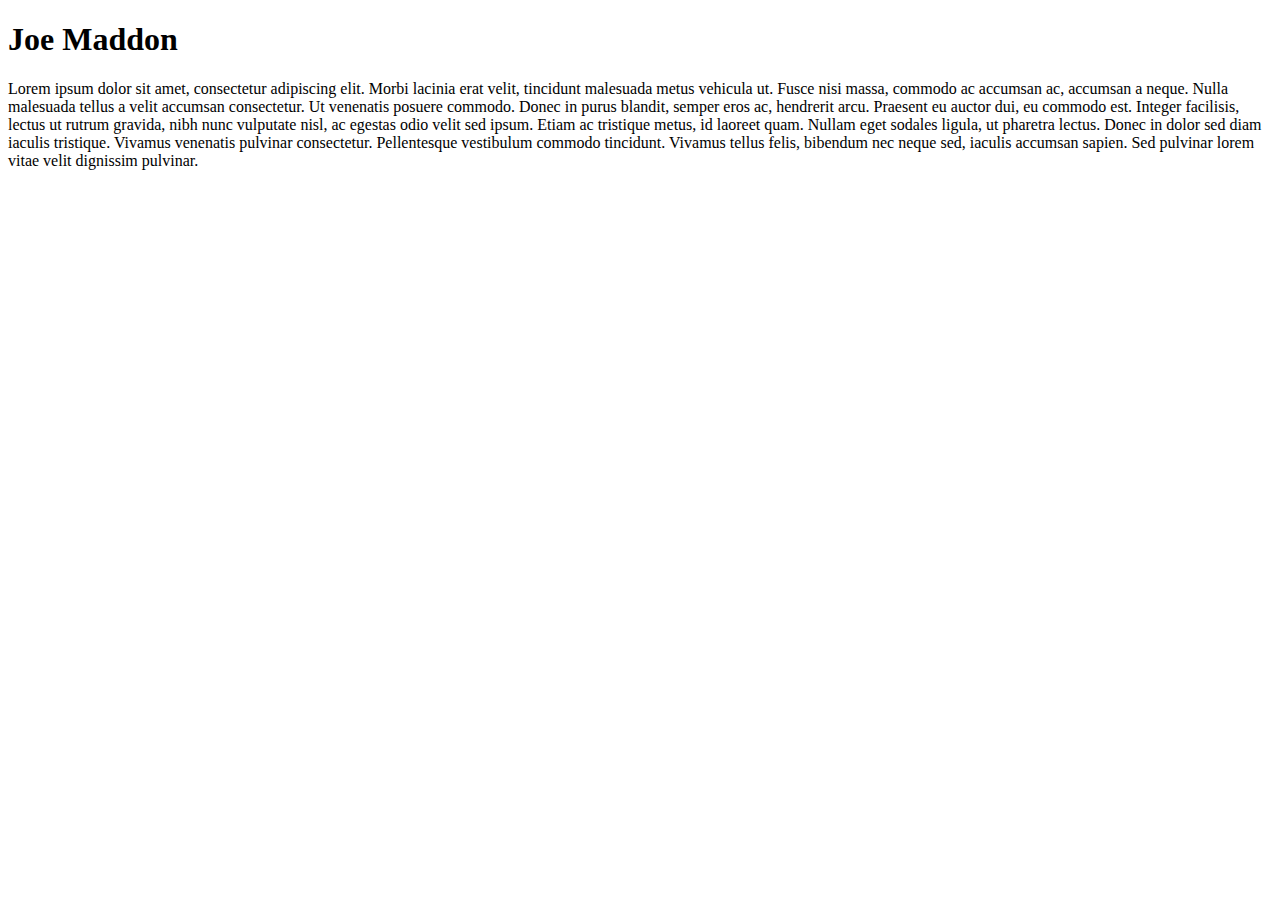
==== Joe Maddon/index.html @ 4733f267 "Changed files to website" ====
<!DOCTYPE html>
<html lang="en">
<head>
<meta charset="UTF-8" />
<title>Chicago Cubs Manager</title>
</head>

<body>
    
    <h1>Joe Maddon</h1>
    <p>Lorem ipsum dolor sit amet, consectetur adipiscing elit. Morbi lacinia erat velit, tincidunt malesuada metus vehicula ut. Fusce nisi massa, commodo ac accumsan ac, accumsan a neque. Nulla malesuada tellus a velit accumsan consectetur. Ut venenatis posuere commodo. Donec in purus blandit, semper eros ac, hendrerit arcu. Praesent eu auctor dui, eu commodo est. Integer facilisis, lectus ut rutrum gravida, nibh nunc vulputate nisl, ac egestas odio velit sed ipsum. Etiam ac tristique metus, id laoreet quam. Nullam eget sodales ligula, ut pharetra lectus. Donec in dolor sed diam iaculis tristique. Vivamus venenatis pulvinar consectetur. Pellentesque vestibulum commodo tincidunt. Vivamus tellus felis, bibendum nec neque sed, iaculis accumsan sapien. Sed pulvinar lorem vitae velit dignissim pulvinar.

</p>
    
</body>
</html>
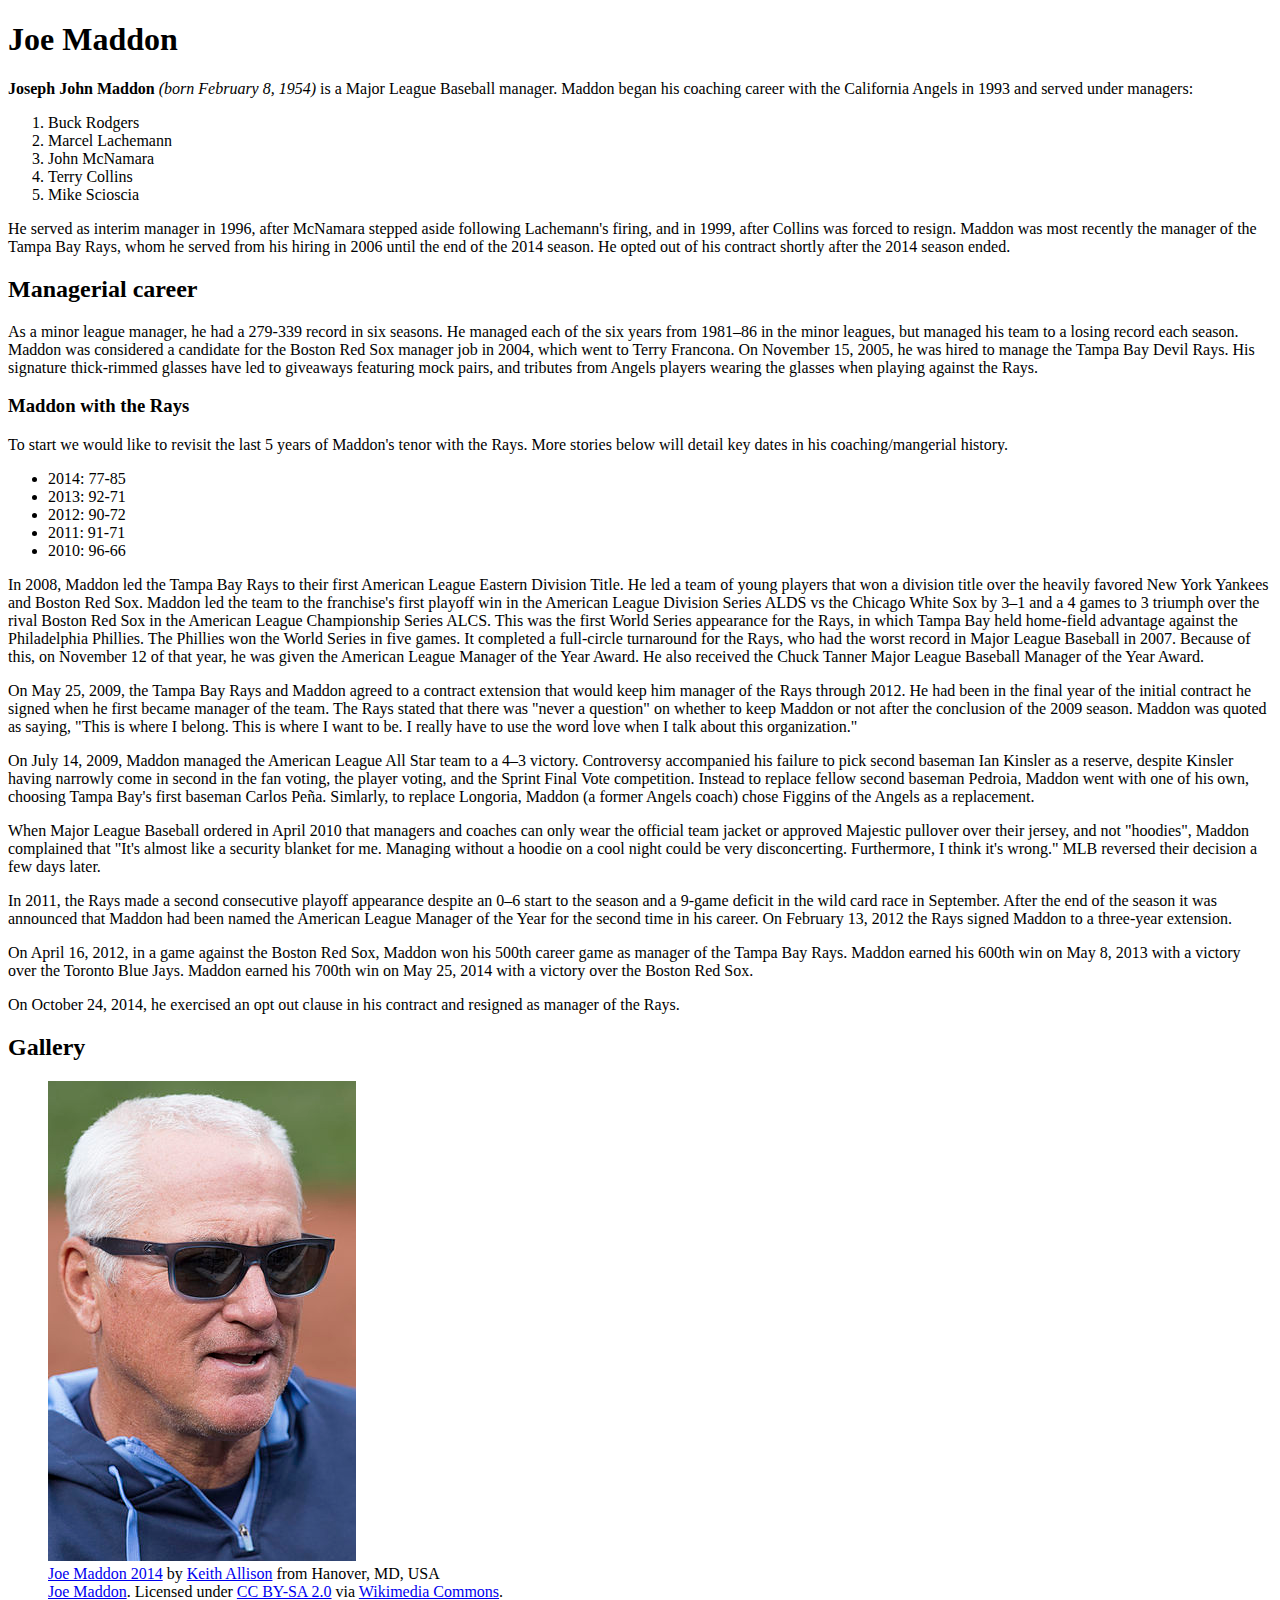
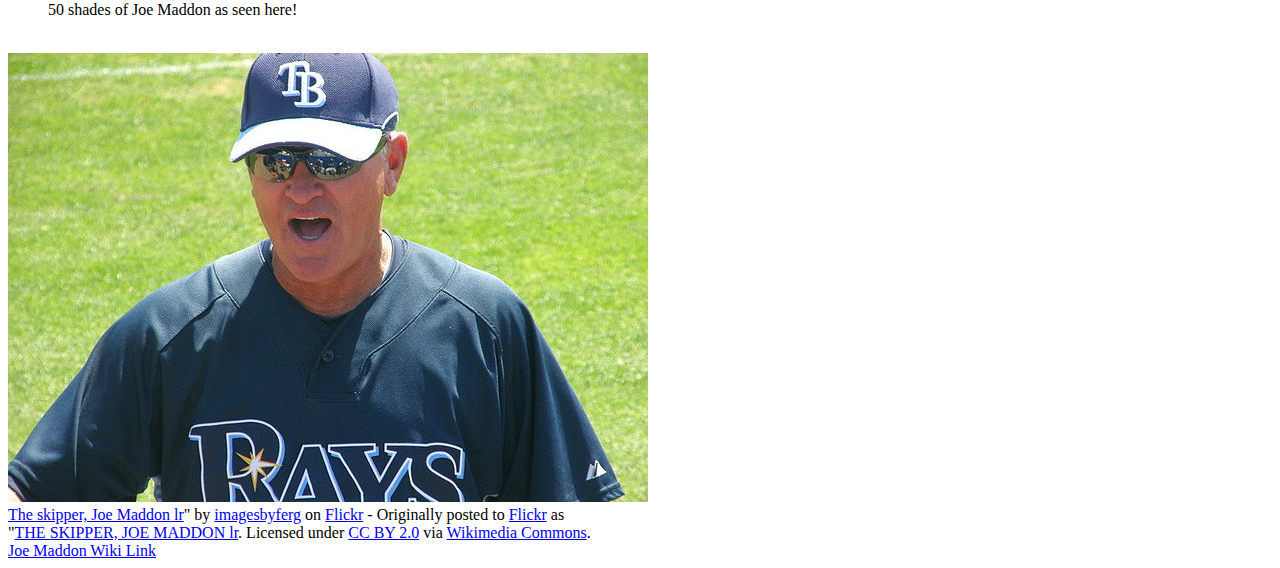
==== commit fad32e27: "Images" ====
--- a/Joe Maddon/index.html
+++ b/Joe Maddon/index.html
@@ -3,14 +3,76 @@
 <head>
 <meta charset="UTF-8" />
 <title>Chicago Cubs Manager</title>
+<link href="../css/styles.css" type="text/css"
+		rel="stylesheet" />
 </head>
 
 <body>
     
     <h1>Joe Maddon</h1>
-    <p>Lorem ipsum dolor sit amet, consectetur adipiscing elit. Morbi lacinia erat velit, tincidunt malesuada metus vehicula ut. Fusce nisi massa, commodo ac accumsan ac, accumsan a neque. Nulla malesuada tellus a velit accumsan consectetur. Ut venenatis posuere commodo. Donec in purus blandit, semper eros ac, hendrerit arcu. Praesent eu auctor dui, eu commodo est. Integer facilisis, lectus ut rutrum gravida, nibh nunc vulputate nisl, ac egestas odio velit sed ipsum. Etiam ac tristique metus, id laoreet quam. Nullam eget sodales ligula, ut pharetra lectus. Donec in dolor sed diam iaculis tristique. Vivamus venenatis pulvinar consectetur. Pellentesque vestibulum commodo tincidunt. Vivamus tellus felis, bibendum nec neque sed, iaculis accumsan sapien. Sed pulvinar lorem vitae velit dignissim pulvinar.
+    <p><strong>Joseph John Maddon</strong> <em>(born February 8, 1954)</em> is a Major League Baseball manager.  Maddon began his coaching career with the California Angels in 1993 and served under managers:</p>
+<ol>
+<li>Buck Rodgers</li> 
+<li>Marcel Lachemann</li>
+<li>John McNamara</li> 
+<li>Terry Collins</li>
+<li> Mike Scioscia</li>
+</ol>
 
+ <p>He served as interim manager in 1996, after McNamara stepped aside following Lachemann's firing, and in 1999, after Collins was forced to resign. Maddon was most recently the manager of the Tampa Bay Rays, whom he served from his hiring in 2006 until the end of the 2014 season. He opted out of his contract shortly after the 2014 season ended.
 </p>
+
+
+<h2>Managerial career</h2>
+
+<p>As a minor league manager, he had a 279-339 record in six seasons.
+
+He managed each of the six years from 1981–86 in the minor leagues, but managed his team to a losing record each season.
+
+Maddon was considered a candidate for the Boston Red Sox manager job in 2004, which went to Terry Francona. On November 15, 2005, he was hired to manage the Tampa Bay Devil Rays. His signature thick-rimmed glasses have led to giveaways featuring mock pairs, and tributes from Angels players wearing the glasses when playing against the Rays.</p>
+
+
+<h3>Maddon with the Rays</h3>
+<p>To start we would like to revisit the last 5 years of Maddon's tenor with the Rays.  More stories below will detail key dates in his coaching/mangerial history.
+
+<ul>
+<li>2014: 77-85</li>
+<li>2013: 92-71</li>
+<li>2012: 90-72</li>
+<li>2011: 91-71</li>
+<li>2010: 96-66</li>
+</ul>
+
+
+<p>In 2008, Maddon led the Tampa Bay Rays to their first American League Eastern Division Title. He led a team of young players that won a division title over the heavily favored New York Yankees and Boston Red Sox. Maddon led the team to the franchise's first playoff win in the American League Division Series ALDS vs the Chicago White Sox by 3–1 and a 4 games to 3 triumph over the rival Boston Red Sox in the American League Championship Series ALCS. This was the first World Series appearance for the Rays, in which Tampa Bay held home-field advantage against the Philadelphia Phillies. The Phillies won the World Series in five games. It completed a full-circle turnaround for the Rays, who had the worst record in Major League Baseball in 2007. Because of this, on November 12 of that year, he was given the American League Manager of the Year Award. He also received the Chuck Tanner Major League Baseball Manager of the Year Award.</p>
+
+<p>On May 25, 2009, the Tampa Bay Rays and Maddon agreed to a contract extension that would keep him manager of the Rays through 2012. He had been in the final year of the initial contract he signed when he first became manager of the team. The Rays stated that there was "never a question" on whether to keep Maddon or not after the conclusion of the 2009 season. Maddon was quoted as saying, "This is where I belong. This is where I want to be. I really have to use the word love when I talk about this organization."</p>
+
+<p>On July 14, 2009, Maddon managed the American League All Star team to a 4–3 victory. Controversy accompanied his failure to pick second baseman Ian Kinsler as a reserve, despite Kinsler having narrowly come in second in the fan voting, the player voting, and the Sprint Final Vote competition. Instead to replace fellow second baseman Pedroia, Maddon went with one of his own, choosing Tampa Bay's first baseman Carlos Peña. Simlarly, to replace Longoria, Maddon (a former Angels coach) chose Figgins of the Angels as a replacement.</p>
+
+<p>When Major League Baseball ordered in April 2010 that managers and coaches can only wear the official team jacket or approved Majestic pullover over their jersey, and not "hoodies", Maddon complained that "It's almost like a security blanket for me. Managing without a hoodie on a cool night could be very disconcerting. Furthermore, I think it's wrong." MLB reversed their decision a few days later.</p>
+
+<p>In 2011, the Rays made a second consecutive playoff appearance despite an 0–6 start to the season and a 9-game deficit in the wild card race in September. After the end of the season it was announced that Maddon had been named the American League Manager of the Year for the second time in his career. On February 13, 2012 the Rays signed Maddon to a three-year extension.</p>
+
+<p>On April 16, 2012, in a game against the Boston Red Sox, Maddon won his 500th career game as manager of the Tampa Bay Rays. Maddon earned his 600th win on May 8, 2013 with a victory over the Toronto Blue Jays. Maddon earned his 700th win on May 25, 2014 with a victory over the Boston Red Sox.</p>
+
+<p>On October 24, 2014, he exercised an opt out clause in his contract and resigned as manager of the Rays.</p>
+
+
+<h2>Gallery</h2>
+
+<figure>
+<img src = "images/Joe.jpg" alt = "Joe Maddon 2014"><br />
+<a href="http://commons.wikimedia.org/wiki/File:Joe_Maddon_2014.jpg#mediaviewer/File:Joe_Maddon_2014.jpg">Joe Maddon 2014</a> by <a rel="nofollow" class="external text" href="https://www.flickr.com/people/27003603@N00">Keith Allison</a> from Hanover, MD, USA <br/> <a rel="nofollow" class="external text" href="https://www.flickr.com/photos/keithallison/13863174074/">Joe Maddon</a>. Licensed under <a href="http://creativecommons.org/licenses/by-sa/2.0" title="Creative Commons Attribution-Share Alike 2.0">CC BY-SA 2.0</a> via <a href="//commons.wikimedia.org/wiki/">Wikimedia Commons</a>. </a>
+<figcaption>50 shades of Joe Maddon as seen here!</figcaption>
+</figure><br />
+
+<img src = "images/Skipper.jpg" alt= "Skipper"><br/>
+<a href="http://commons.wikimedia.org/wiki/File:The_skipper,_Joe_Maddon_lr.jpg#mediaviewer/File:The_skipper,_Joe_Maddon_lr.jpg">The skipper, Joe Maddon lr</a>" by <a rel="nofollow" class="external text" href="http://www.flickr.com/people/imagesbyferg/">imagesbyferg</a> on <a rel="nofollow" class="external text" href="http://www.flickr.com/">Flickr</a> - Originally posted to <a rel="nofollow" class="external text" href="http://www.flickr.com/">Flickr</a> as <br />"<a rel="nofollow" class="external text" href="http://www.flickr.com/photos/imagesbyferg/2371942107/">THE SKIPPER, JOE MADDON lr</a>. Licensed under <a href="http://creativecommons.org/licenses/by/2.0" title="Creative Commons Attribution 2.0">CC BY 2.0</a> via <a href="//commons.wikimedia.org/wiki/">Wikimedia Commons</a>.
     
 </body>
+
+<footer>
+	<a href="http://en.wikipedia.org/wiki/Joe_Maddon">Joe Maddon Wiki Link</a>
+</footer>
 </html>
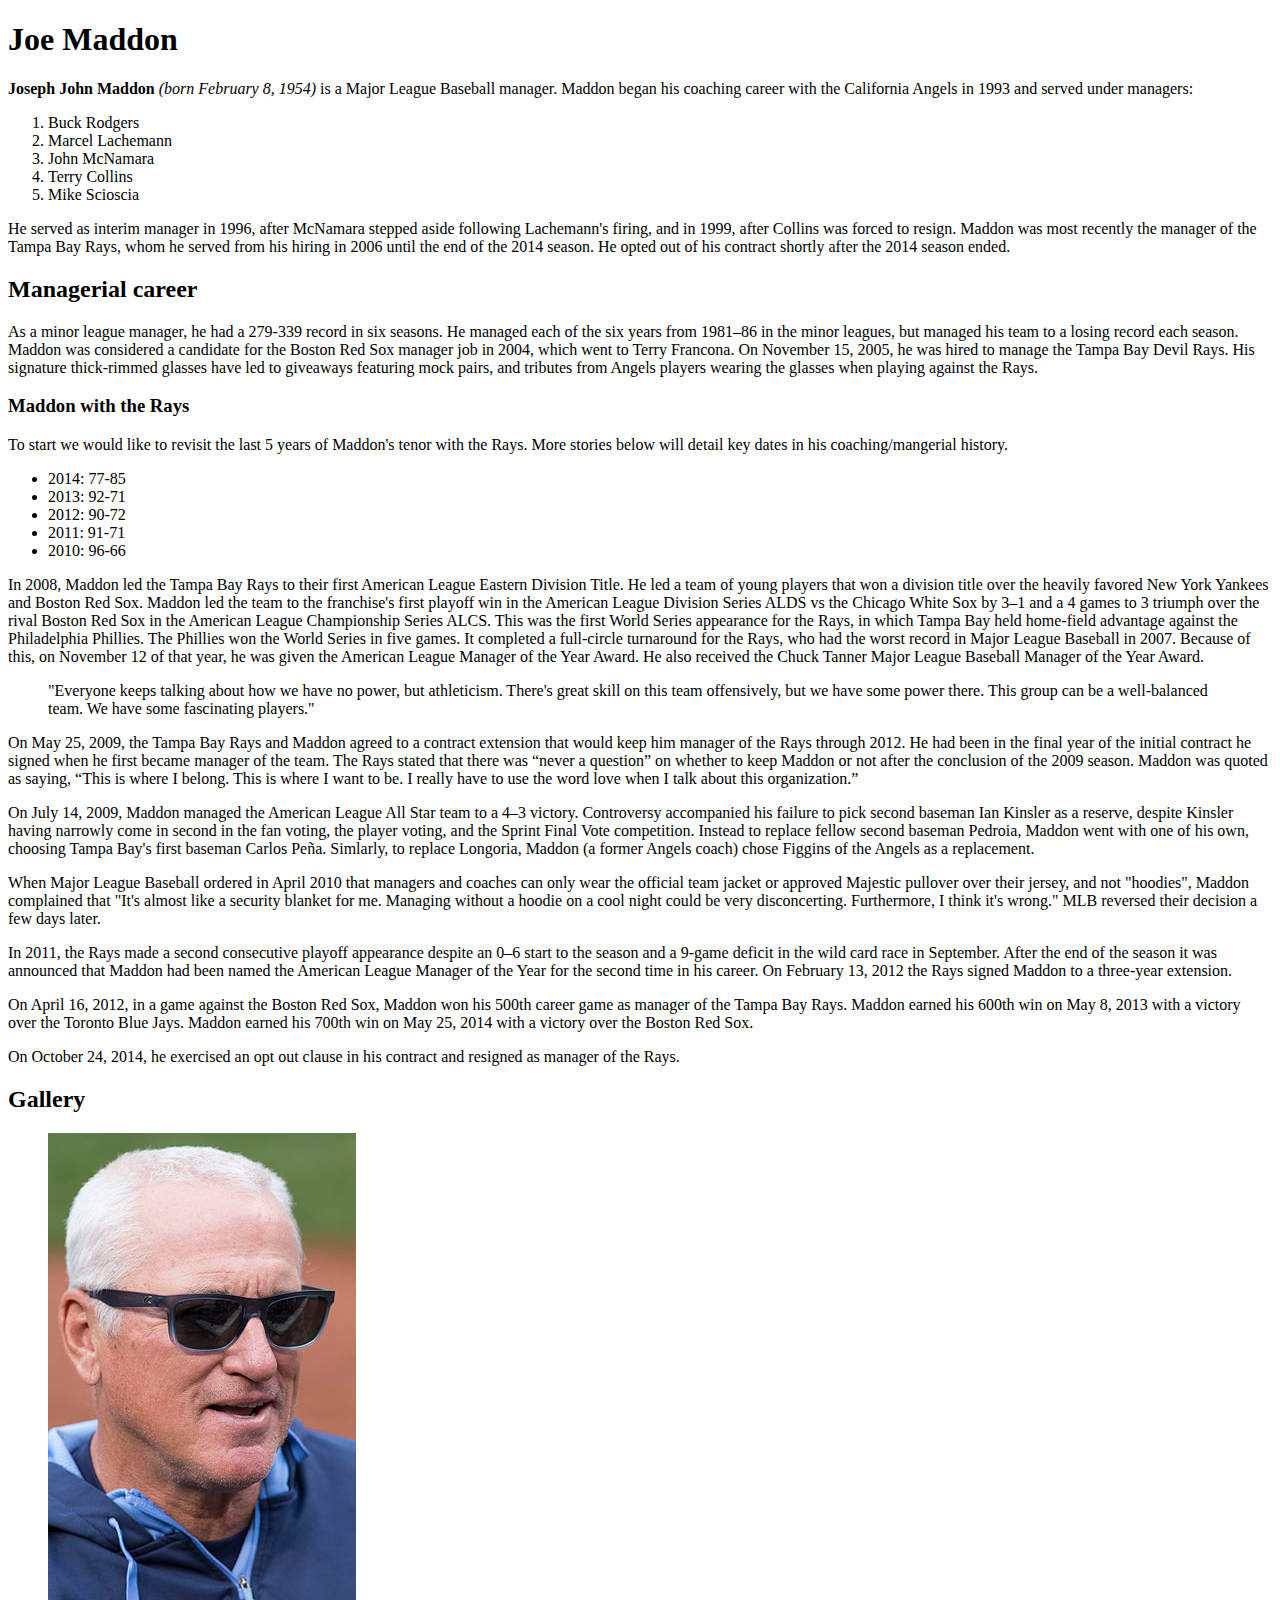
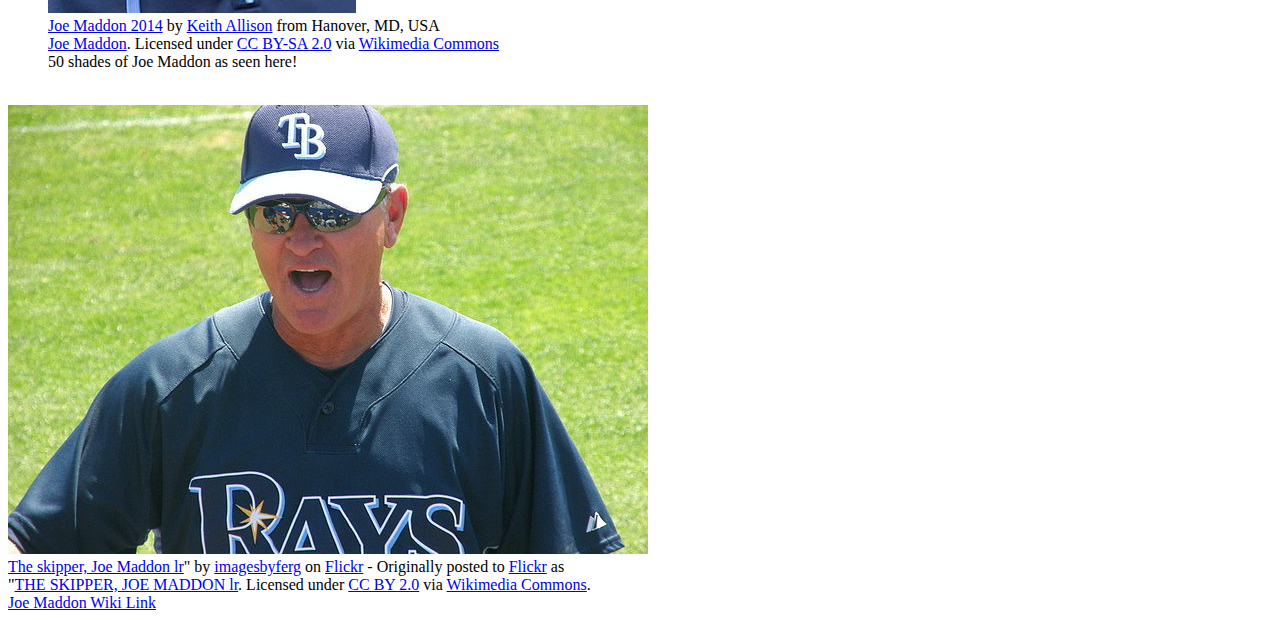
==== commit 0534a91f: "Validated Code" ====
--- a/Joe Maddon/index.html
+++ b/Joe Maddon/index.html
@@ -46,7 +46,9 @@
 
 <p>In 2008, Maddon led the Tampa Bay Rays to their first American League Eastern Division Title. He led a team of young players that won a division title over the heavily favored New York Yankees and Boston Red Sox. Maddon led the team to the franchise's first playoff win in the American League Division Series ALDS vs the Chicago White Sox by 3–1 and a 4 games to 3 triumph over the rival Boston Red Sox in the American League Championship Series ALCS. This was the first World Series appearance for the Rays, in which Tampa Bay held home-field advantage against the Philadelphia Phillies. The Phillies won the World Series in five games. It completed a full-circle turnaround for the Rays, who had the worst record in Major League Baseball in 2007. Because of this, on November 12 of that year, he was given the American League Manager of the Year Award. He also received the Chuck Tanner Major League Baseball Manager of the Year Award.</p>
 
-<p>On May 25, 2009, the Tampa Bay Rays and Maddon agreed to a contract extension that would keep him manager of the Rays through 2012. He had been in the final year of the initial contract he signed when he first became manager of the team. The Rays stated that there was "never a question" on whether to keep Maddon or not after the conclusion of the 2009 season. Maddon was quoted as saying, "This is where I belong. This is where I want to be. I really have to use the word love when I talk about this organization."</p>
+<blockquote>"Everyone keeps talking about how we have no power, but athleticism. There's great skill on this team offensively, but we have some power there. This group can be a well-balanced team. We have some fascinating players."</blockquote>
+
+<p>On May 25, 2009, the Tampa Bay Rays and Maddon agreed to a contract extension that would keep him manager of the Rays through 2012. He had been in the final year of the initial contract he signed when he first became manager of the team. The Rays stated that there was <q>never a question</q> on whether to keep Maddon or not after the conclusion of the 2009 season. Maddon was quoted as saying, <q>This is where I belong. This is where I want to be. I really have to use the word love when I talk about this organization.</q></p>
 
 <p>On July 14, 2009, Maddon managed the American League All Star team to a 4–3 victory. Controversy accompanied his failure to pick second baseman Ian Kinsler as a reserve, despite Kinsler having narrowly come in second in the fan voting, the player voting, and the Sprint Final Vote competition. Instead to replace fellow second baseman Pedroia, Maddon went with one of his own, choosing Tampa Bay's first baseman Carlos Peña. Simlarly, to replace Longoria, Maddon (a former Angels coach) chose Figgins of the Angels as a replacement.</p>
 
@@ -63,16 +65,16 @@
 
 <figure>
 <img src = "images/Joe.jpg" alt = "Joe Maddon 2014"><br />
-<a href="http://commons.wikimedia.org/wiki/File:Joe_Maddon_2014.jpg#mediaviewer/File:Joe_Maddon_2014.jpg">Joe Maddon 2014</a> by <a rel="nofollow" class="external text" href="https://www.flickr.com/people/27003603@N00">Keith Allison</a> from Hanover, MD, USA <br/> <a rel="nofollow" class="external text" href="https://www.flickr.com/photos/keithallison/13863174074/">Joe Maddon</a>. Licensed under <a href="http://creativecommons.org/licenses/by-sa/2.0" title="Creative Commons Attribution-Share Alike 2.0">CC BY-SA 2.0</a> via <a href="//commons.wikimedia.org/wiki/">Wikimedia Commons</a>. </a>
+<a href="http://commons.wikimedia.org/wiki/File:Joe_Maddon_2014.jpg#mediaviewer/File:Joe_Maddon_2014.jpg">Joe Maddon 2014</a> by <a rel="nofollow" class="external text" href="https://www.flickr.com/people/27003603@N00">Keith Allison</a> from Hanover, MD, USA <br/> <a rel="nofollow" class="external text" href="https://www.flickr.com/photos/keithallison/13863174074/">Joe Maddon</a>. Licensed under <a href="http://creativecommons.org/licenses/by-sa/2.0" title="Creative Commons Attribution-Share Alike 2.0">CC BY-SA 2.0</a> via <a href="//commons.wikimedia.org/wiki/">Wikimedia Commons</a>
 <figcaption>50 shades of Joe Maddon as seen here!</figcaption>
 </figure><br />
 
 <img src = "images/Skipper.jpg" alt= "Skipper"><br/>
 <a href="http://commons.wikimedia.org/wiki/File:The_skipper,_Joe_Maddon_lr.jpg#mediaviewer/File:The_skipper,_Joe_Maddon_lr.jpg">The skipper, Joe Maddon lr</a>" by <a rel="nofollow" class="external text" href="http://www.flickr.com/people/imagesbyferg/">imagesbyferg</a> on <a rel="nofollow" class="external text" href="http://www.flickr.com/">Flickr</a> - Originally posted to <a rel="nofollow" class="external text" href="http://www.flickr.com/">Flickr</a> as <br />"<a rel="nofollow" class="external text" href="http://www.flickr.com/photos/imagesbyferg/2371942107/">THE SKIPPER, JOE MADDON lr</a>. Licensed under <a href="http://creativecommons.org/licenses/by/2.0" title="Creative Commons Attribution 2.0">CC BY 2.0</a> via <a href="//commons.wikimedia.org/wiki/">Wikimedia Commons</a>.
-    
-</body>
 
 <footer>
 	<a href="http://en.wikipedia.org/wiki/Joe_Maddon">Joe Maddon Wiki Link</a>
 </footer>
+    
+</body>
 </html>
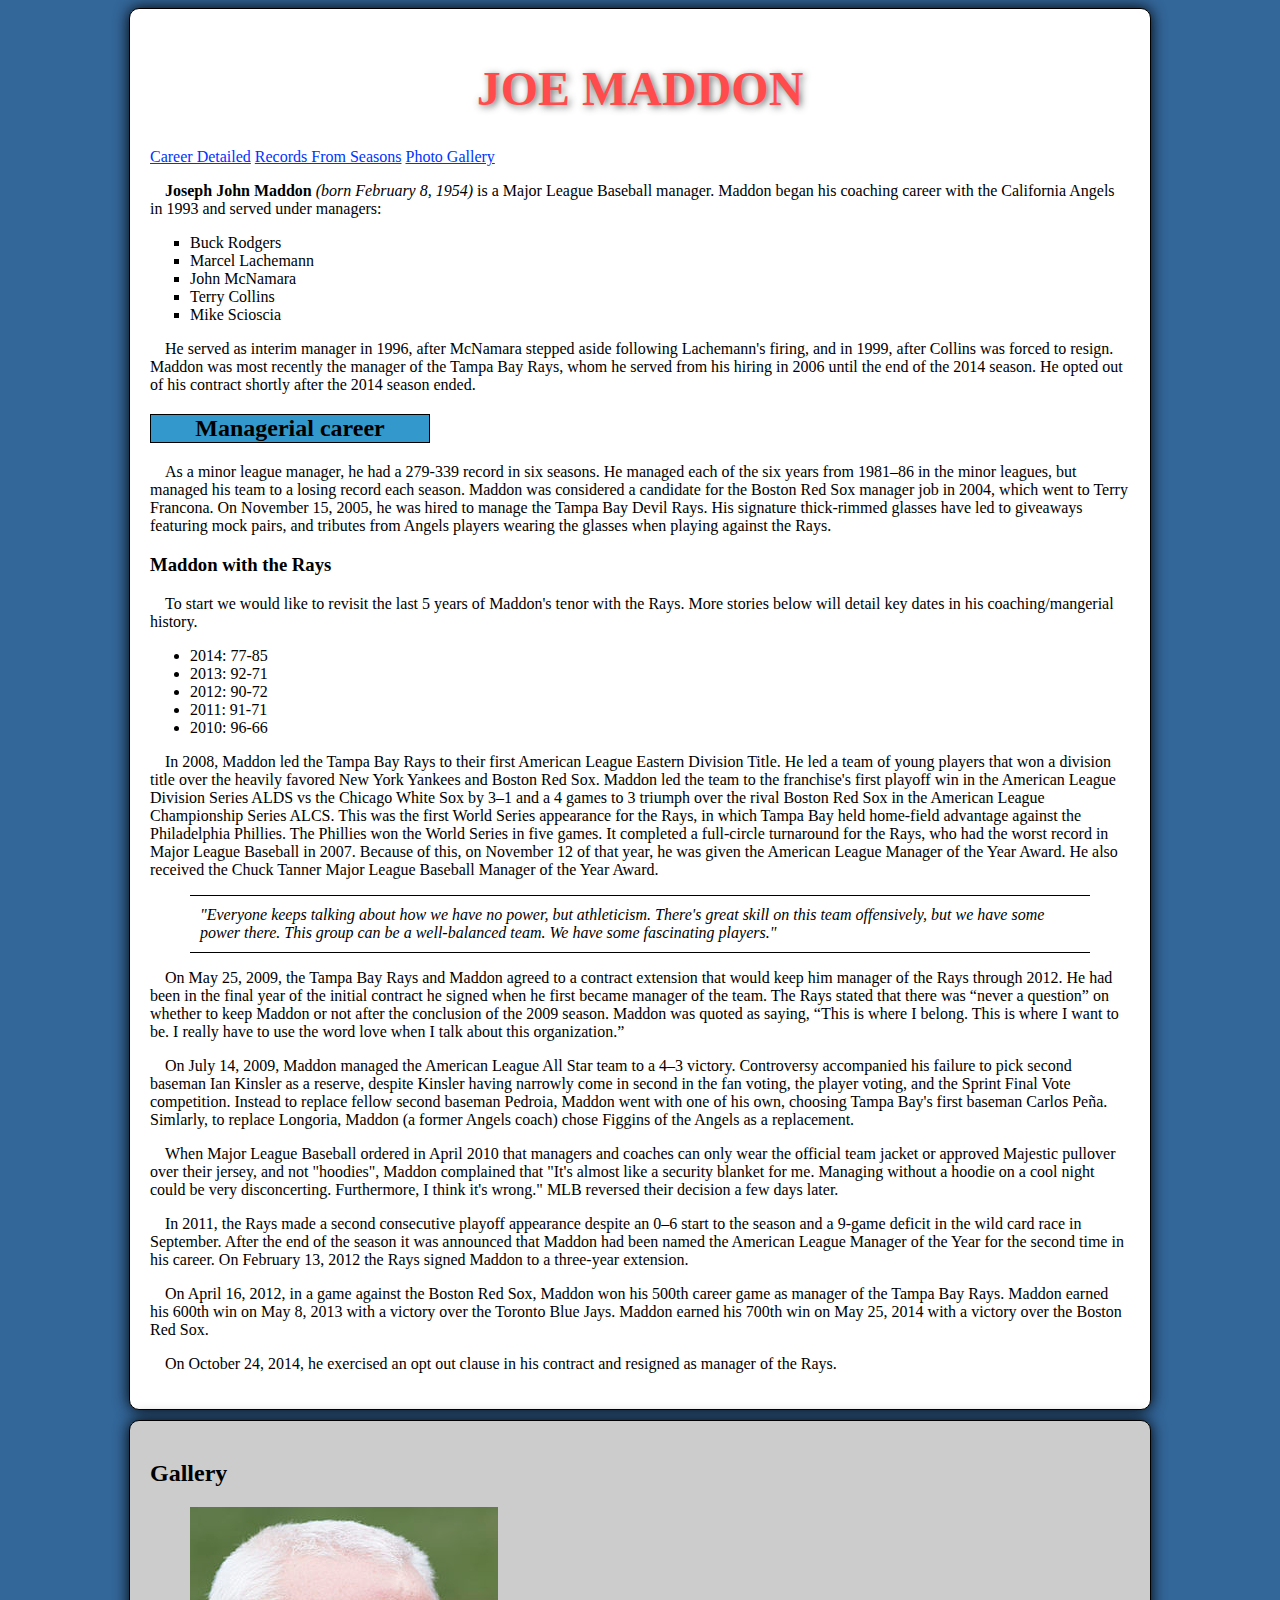
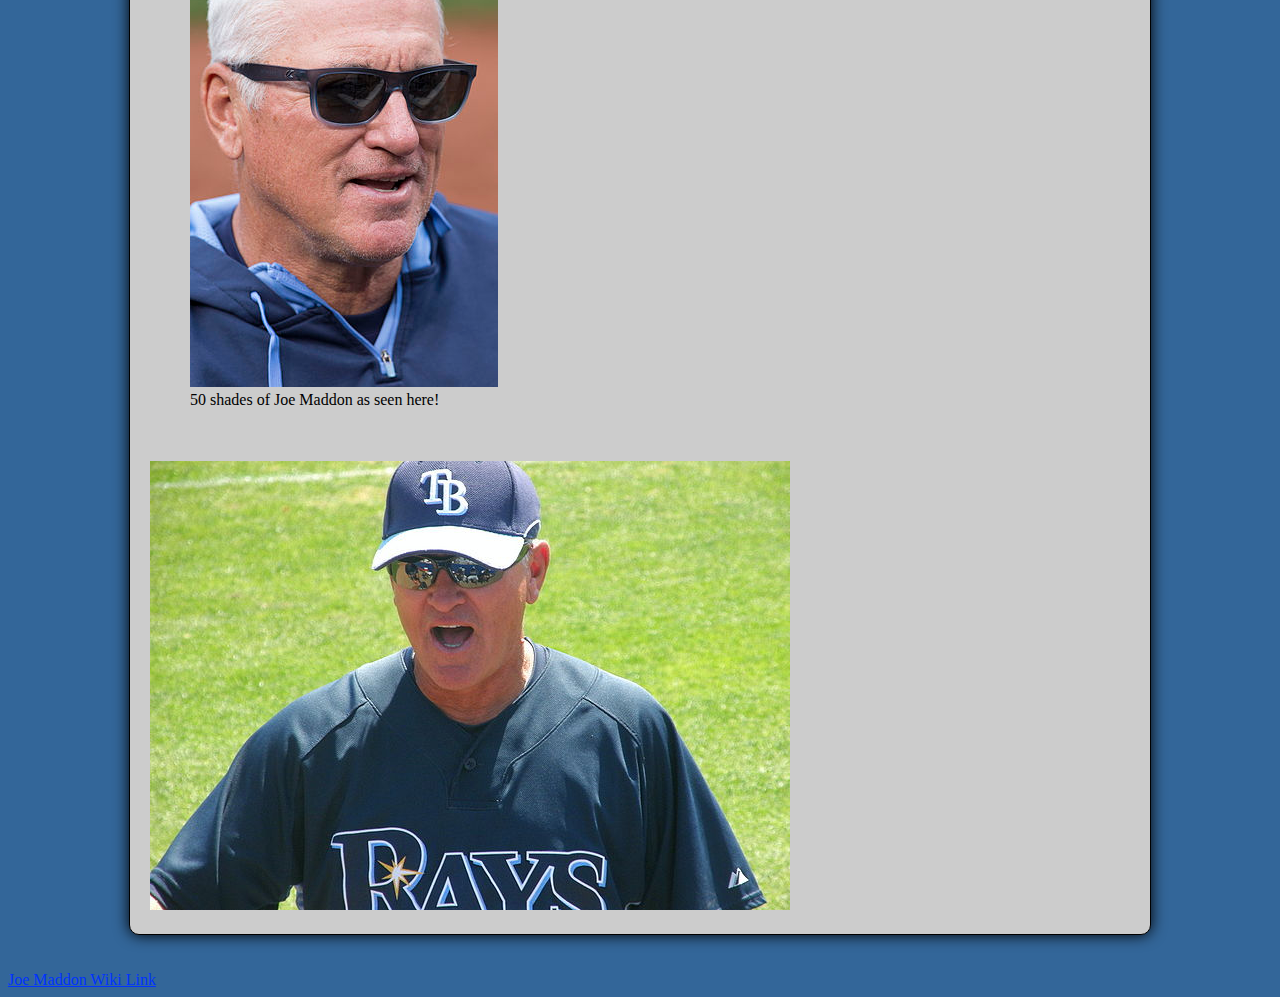
==== commit 00d3e777: "Added CSS to Document" ====
--- a/Joe Maddon/index.html
+++ b/Joe Maddon/index.html
@@ -3,27 +3,32 @@
 <head>
 <meta charset="UTF-8" />
 <title>Chicago Cubs Manager</title>
-<link href="../css/styles.css" type="text/css"
+<link href="css/styles.css" type="text/css"
 		rel="stylesheet" />
 </head>
 
 <body>
+    <div id="main">
+    <h1>Joe Maddon</h1>
     
-    <h1>Joe Maddon</h1>
+    <a id="detailed" href= "#career">Career Detailed</a>
+    <a id="seasons"href= "#record">Records From Seasons</a>
+    <a id="photos"href= "#gallery">Photo Gallery</a>
+    
     <p><strong>Joseph John Maddon</strong> <em>(born February 8, 1954)</em> is a Major League Baseball manager.  Maddon began his coaching career with the California Angels in 1993 and served under managers:</p>
 <ol>
-<li>Buck Rodgers</li> 
-<li>Marcel Lachemann</li>
-<li>John McNamara</li> 
-<li>Terry Collins</li>
-<li> Mike Scioscia</li>
+	<li>Buck Rodgers</li> 
+	<li>Marcel Lachemann</li>
+	<li>John McNamara</li> 
+	<li>Terry Collins</li>
+	<li> Mike Scioscia</li>
 </ol>
 
  <p>He served as interim manager in 1996, after McNamara stepped aside following Lachemann's firing, and in 1999, after Collins was forced to resign. Maddon was most recently the manager of the Tampa Bay Rays, whom he served from his hiring in 2006 until the end of the 2014 season. He opted out of his contract shortly after the 2014 season ended.
 </p>
 
 
-<h2>Managerial career</h2>
+<h2 id= "career">Managerial career</h2>
 
 <p>As a minor league manager, he had a 279-339 record in six seasons.
 
@@ -35,12 +40,12 @@
 <h3>Maddon with the Rays</h3>
 <p>To start we would like to revisit the last 5 years of Maddon's tenor with the Rays.  More stories below will detail key dates in his coaching/mangerial history.
 
-<ul>
-<li>2014: 77-85</li>
-<li>2013: 92-71</li>
-<li>2012: 90-72</li>
-<li>2011: 91-71</li>
-<li>2010: 96-66</li>
+<ul id="record">
+	<li>2014: 77-85</li>
+	<li>2013: 92-71</li>
+	<li>2012: 90-72</li>
+	<li>2011: 91-71</li>
+	<li>2010: 96-66</li>
 </ul>
 
 
@@ -60,17 +65,23 @@
 
 <p>On October 24, 2014, he exercised an opt out clause in his contract and resigned as manager of the Rays.</p>
 
-
-<h2>Gallery</h2>
+</div>
+<div id="pictures">
+<h2 id="gallery">Gallery</h2>
 
 <figure>
-<img src = "images/Joe.jpg" alt = "Joe Maddon 2014"><br />
-<a href="http://commons.wikimedia.org/wiki/File:Joe_Maddon_2014.jpg#mediaviewer/File:Joe_Maddon_2014.jpg">Joe Maddon 2014</a> by <a rel="nofollow" class="external text" href="https://www.flickr.com/people/27003603@N00">Keith Allison</a> from Hanover, MD, USA <br/> <a rel="nofollow" class="external text" href="https://www.flickr.com/photos/keithallison/13863174074/">Joe Maddon</a>. Licensed under <a href="http://creativecommons.org/licenses/by-sa/2.0" title="Creative Commons Attribution-Share Alike 2.0">CC BY-SA 2.0</a> via <a href="//commons.wikimedia.org/wiki/">Wikimedia Commons</a>
+
+<a href="images/Joe.jpg" target="_blank">
+<img src = "images/Joe.jpg"></a><br />
 <figcaption>50 shades of Joe Maddon as seen here!</figcaption>
 </figure><br />
 
-<img src = "images/Skipper.jpg" alt= "Skipper"><br/>
-<a href="http://commons.wikimedia.org/wiki/File:The_skipper,_Joe_Maddon_lr.jpg#mediaviewer/File:The_skipper,_Joe_Maddon_lr.jpg">The skipper, Joe Maddon lr</a>" by <a rel="nofollow" class="external text" href="http://www.flickr.com/people/imagesbyferg/">imagesbyferg</a> on <a rel="nofollow" class="external text" href="http://www.flickr.com/">Flickr</a> - Originally posted to <a rel="nofollow" class="external text" href="http://www.flickr.com/">Flickr</a> as <br />"<a rel="nofollow" class="external text" href="http://www.flickr.com/photos/imagesbyferg/2371942107/">THE SKIPPER, JOE MADDON lr</a>. Licensed under <a href="http://creativecommons.org/licenses/by/2.0" title="Creative Commons Attribution 2.0">CC BY 2.0</a> via <a href="//commons.wikimedia.org/wiki/">Wikimedia Commons</a>.
+<br/>
+<a href="images/Skipper.jpg" target="_blank">
+<img src = "images/Skipper.jpg" alt= "Skipper"></a>
+</div>
+<br />
+<br />
 
 <footer>
 	<a href="http://en.wikipedia.org/wiki/Joe_Maddon">Joe Maddon Wiki Link</a>
--- a/Joe Maddon/css/styles.css
+++ b/Joe Maddon/css/styles.css
@@ -0,0 +1,101 @@
+/* CSS Document */
+
+
+/*Style the structure of the landing page */
+
+body{
+ 	background-color: #369;
+ }
+
+/*wrapping my main content into a div style against the background color*/	
+
+#main{	
+	background-color:#FFF;
+	width: 980px;
+	margin-left: auto;
+	margin-right: auto;
+	margin-bottom: 10px;
+	border-style: solid;
+	border-radius:  10px;
+	border-width: 1px;
+	padding: 20px;
+	box-shadow: 0 0 15px #000;
+	}
+	
+#pictures{
+	background-color: #CCC;
+	width: 980px;
+	margin-left: auto;
+	margin-right: auto;
+	border-style: solid;
+	border-radius:  10px;
+	border-width: 1px;
+	padding: 20px;
+	box-shadow: 0 0 15px #000;
+	}
+
+
+/*style the headings*/	
+	
+h1{	
+	font-size: 48px;
+	color: red;
+	opacity: .7;
+	text-align: center;
+	vertical-align: middle;
+	text-transform:uppercase;
+	text-shadow: 2px 2px 7px #333;
+	}
+	
+#career{ 
+	background-color: #39C;
+	border-style: solid;
+	border-width: 1px;
+	margin-right: 700px;
+	text-align: center;
+	vertical-align: middle;
+	}
+	
+/*using a different google font for my paragraph styling*/
+
+@font-face{
+	font-family: 'Alegreya', serif;
+	src: url(http://fonts.googleapis.com/css?family=Alegreya)
+	}
+	
+p{
+	font-family: 'Alegreya', serif;
+	text-indent: 15px;
+	}
+	
+blockquote{
+	border-style: solid;
+	border-width: 1px 0px;
+	padding:10px;
+	font-style: italic;	
+	line-weight: light;
+	}
+	
+ol{
+	list-style-type: square;
+	}
+	
+/* unvisited link */
+a:link {
+    color: #0033FF;
+}
+
+/* visited link */
+a:visited {
+    color: #30F;
+}
+
+/* mouse over link */
+a:hover {
+    color: #FF00FF;
+}
+
+/* selected link */
+a:active {
+    color: #00F;
+}
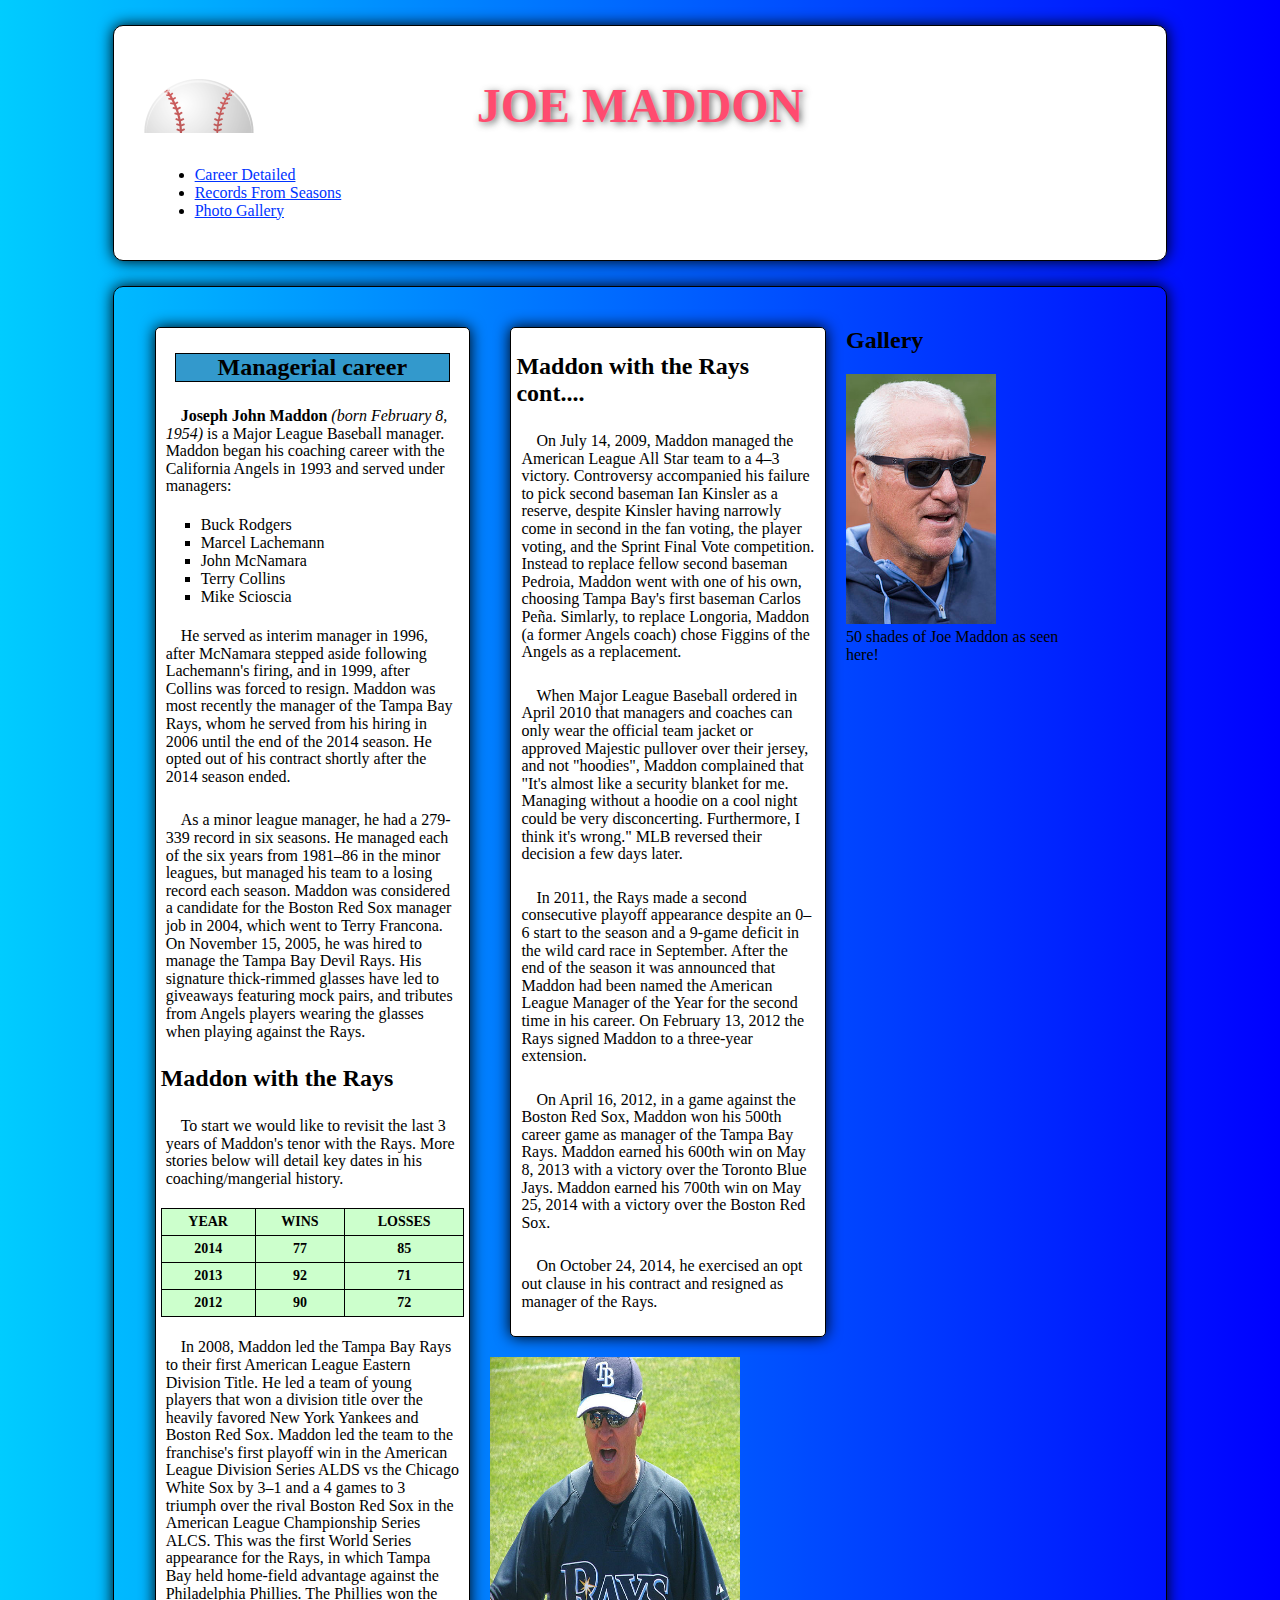
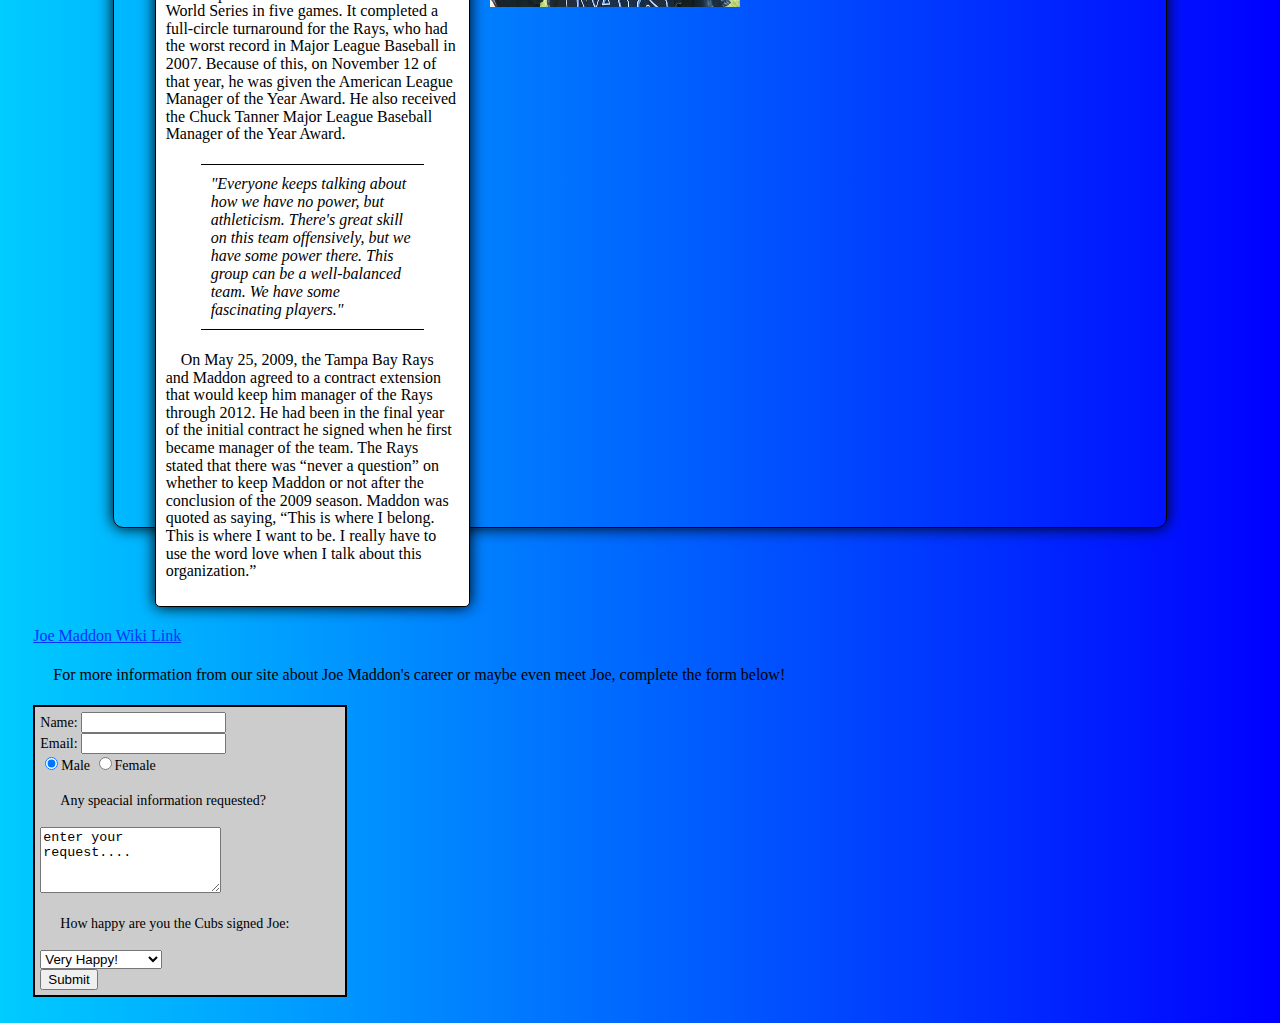
==== commit dc7001be: "Project 4 code completed" ====
--- a/Joe Maddon/index.html
+++ b/Joe Maddon/index.html
@@ -8,14 +8,26 @@
 </head>
 
 <body>
-    <div id="main">
-    <h1>Joe Maddon</h1>
+    	<header>
+    	<h1>Joe Maddon</h1>
+  
+    		<nav>
+            	<ul>
+    				<li><a id="detailed" href= "#career">Career Detailed</a></li>
+    				<li><a id="seasons" href= "#record">Records From Seasons</a></li>
+    				<li><a id="photos" href= "#gallery">Photo Gallery</a></li>
+                </ul>
+    		</nav>
+            
+		</header>
     
-    <a id="detailed" href= "#career">Career Detailed</a>
-    <a id="seasons"href= "#record">Records From Seasons</a>
-    <a id="photos"href= "#gallery">Photo Gallery</a>
+		<div id="content">
     
-    <p><strong>Joseph John Maddon</strong> <em>(born February 8, 1954)</em> is a Major League Baseball manager.  Maddon began his coaching career with the California Angels in 1993 and served under managers:</p>
+			<article>
+    
+				<h2 id= "career">Managerial career</h2>
+
+   	 	<p><strong>Joseph John Maddon</strong> <em>(born February 8, 1954)</em> is a Major League Baseball manager.  Maddon began his coaching career with the California Angels in 1993 and served under managers:</p>
 <ol>
 	<li>Buck Rodgers</li> 
 	<li>Marcel Lachemann</li>
@@ -25,10 +37,7 @@
 </ol>
 
  <p>He served as interim manager in 1996, after McNamara stepped aside following Lachemann's firing, and in 1999, after Collins was forced to resign. Maddon was most recently the manager of the Tampa Bay Rays, whom he served from his hiring in 2006 until the end of the 2014 season. He opted out of his contract shortly after the 2014 season ended.
-</p>
-
-
-<h2 id= "career">Managerial career</h2>
+</p>	
 
 <p>As a minor league manager, he had a 279-339 record in six seasons.
 
@@ -36,17 +45,32 @@
 
 Maddon was considered a candidate for the Boston Red Sox manager job in 2004, which went to Terry Francona. On November 15, 2005, he was hired to manage the Tampa Bay Devil Rays. His signature thick-rimmed glasses have led to giveaways featuring mock pairs, and tributes from Angels players wearing the glasses when playing against the Rays.</p>
 
+				<h2>Maddon with the Rays</h2>
+		<p>To start we would like to revisit the last 3 years of Maddon's tenor with the Rays.  More stories below will detail key dates in his coaching/mangerial history.</p>
+	
 
-<h3>Maddon with the Rays</h3>
-<p>To start we would like to revisit the last 5 years of Maddon's tenor with the Rays.  More stories below will detail key dates in his coaching/mangerial history.
-
-<ul id="record">
-	<li>2014: 77-85</li>
-	<li>2013: 92-71</li>
-	<li>2012: 90-72</li>
-	<li>2011: 91-71</li>
-	<li>2010: 96-66</li>
-</ul>
+<table id "record" style="width:100%">
+  <tr>
+    <th>Year</th>
+    <th>Wins</th>		
+    <th>Losses</th>
+  </tr>
+  <tr>
+    <td>2014</td>
+    <td>77</td>		
+    <td>85</td>
+  </tr>
+  <tr>
+    <td>2013</td>
+    <td>92</td>		
+    <td>71</td>
+  </tr>
+  <tr>
+    <td>2012</td>
+    <td>90</td>		
+    <td>72</td>
+  </tr>
+</table>
 
 
 <p>In 2008, Maddon led the Tampa Bay Rays to their first American League Eastern Division Title. He led a team of young players that won a division title over the heavily favored New York Yankees and Boston Red Sox. Maddon led the team to the franchise's first playoff win in the American League Division Series ALDS vs the Chicago White Sox by 3–1 and a 4 games to 3 triumph over the rival Boston Red Sox in the American League Championship Series ALCS. This was the first World Series appearance for the Rays, in which Tampa Bay held home-field advantage against the Philadelphia Phillies. The Phillies won the World Series in five games. It completed a full-circle turnaround for the Rays, who had the worst record in Major League Baseball in 2007. Because of this, on November 12 of that year, he was given the American League Manager of the Year Award. He also received the Chuck Tanner Major League Baseball Manager of the Year Award.</p>
@@ -54,6 +78,10 @@
 <blockquote>"Everyone keeps talking about how we have no power, but athleticism. There's great skill on this team offensively, but we have some power there. This group can be a well-balanced team. We have some fascinating players."</blockquote>
 
 <p>On May 25, 2009, the Tampa Bay Rays and Maddon agreed to a contract extension that would keep him manager of the Rays through 2012. He had been in the final year of the initial contract he signed when he first became manager of the team. The Rays stated that there was <q>never a question</q> on whether to keep Maddon or not after the conclusion of the 2009 season. Maddon was quoted as saying, <q>This is where I belong. This is where I want to be. I really have to use the word love when I talk about this organization.</q></p>
+</article>
+
+			<article>
+					<h2>Maddon with the Rays cont....</h2>
 
 <p>On July 14, 2009, Maddon managed the American League All Star team to a 4–3 victory. Controversy accompanied his failure to pick second baseman Ian Kinsler as a reserve, despite Kinsler having narrowly come in second in the fan voting, the player voting, and the Sprint Final Vote competition. Instead to replace fellow second baseman Pedroia, Maddon went with one of his own, choosing Tampa Bay's first baseman Carlos Peña. Simlarly, to replace Longoria, Maddon (a former Angels coach) chose Figgins of the Angels as a replacement.</p>
 
@@ -65,27 +93,56 @@
 
 <p>On October 24, 2014, he exercised an opt out clause in his contract and resigned as manager of the Rays.</p>
 
-</div>
-<div id="pictures">
+</article>
+<aside>
 <h2 id="gallery">Gallery</h2>
 
 <figure>
-
 <a href="images/Joe.jpg" target="_blank">
-<img src = "images/Joe.jpg"></a><br />
+<img src = "images/Joe.jpg" width= "150" height="250"></a><br />
 <figcaption>50 shades of Joe Maddon as seen here!</figcaption>
 </figure><br />
 
 <br/>
+<figure>
 <a href="images/Skipper.jpg" target="_blank">
-<img src = "images/Skipper.jpg" alt= "Skipper"></a>
+<img src = "images/Skipper.jpg" alt= "Skipper" width= "250" height="250"></a>
+</figure>
+
+</aside>
+
 </div>
-<br />
-<br />
+
+
+
 
 <footer>
 	<a href="http://en.wikipedia.org/wiki/Joe_Maddon">Joe Maddon Wiki Link</a>
+	<p>For more information from our site about Joe Maddon's career or maybe even meet Joe, complete the form below!</p>
+   <div id="form">
+    <form action="http://www.example.com/login.php" method="post">
+    	<label for="name">Name:</label>
+        	<input type="text" name= "name" size= "15" maxlength="30" required="required"/>
+        <br/>
+        <label for="email">Email:</label>
+        	<input type="email" name= "email" size= "15" maxlength="30" required="required"/> <br/>  
+        <label for=""></label>
+        	<input type="radio" value="male" checked="checked"/>Male
+            <input type="radio" value="female"/>Female
+        <p>Any speacial information requested?</p>    
+        <textarea name="comments" cols="20" rows="4">enter your request....</textarea>    
+    	<p>How happy are you the Cubs signed Joe:</p>
+        	<select name="happy">
+        		<option value="Very Happy!">Very Happy!</option>
+            	<option value="We Will See">We Will See</option>
+            	<option value="Could Care Less">Could Care Less</option>
+            </select><br/>
+        <input type="submit" value="Submit"/>
+        
+    </form>
+    </div>
+    
 </footer>
-    
+   
 </body>
 </html>
--- a/Joe Maddon/css/styles.css
+++ b/Joe Maddon/css/styles.css
@@ -4,27 +4,26 @@
 /*Style the structure of the landing page */
 
 body{
- 	background-color: #369;
+	background: #666 url(fade.png) 0 0 repeat-y;
+    background: -webkit-linear-gradient(right, #66F, #30C); 
+    background: linear-gradient(to right, #0CF, #00F);
  }
 
 /*wrapping my main content into a div style against the background color*/	
 
-#main{	
-	background-color:#FFF;
-	width: 980px;
-	margin-left: auto;
-	margin-right: auto;
-	margin-bottom: 10px;
-	border-style: solid;
-	border-radius:  10px;
-	border-width: 1px;
-	padding: 20px;
-	box-shadow: 0 0 15px #000;
+header, nav, article, aside, footer, #content{
+	display: block;
+	margin: 2%;
 	}
 	
-#pictures{
-	background-color: #CCC;
-	width: 980px;
+/*added new styling based on an updated layout*/
+
+header{	
+	background-color:#FFF;
+	background-image:url(../images/pattern_105.gif);
+	background-repeat: repeat-x;
+	background-position:top;
+	width: 80%;
 	margin-left: auto;
 	margin-right: auto;
 	border-style: solid;
@@ -33,27 +32,80 @@
 	padding: 20px;
 	box-shadow: 0 0 15px #000;
 	}
+	
+/*background for the main content on the page*/
 
+#content{
+	background-image: url(../images/pattern_084.gif);
+	background-repeat: repeat;
+	background-position: center;
+	width: 80%;
+	height: 1800px;
+	margin-left: auto;
+	margin-right: auto;
+	border-style: solid;
+	border-radius:  10px;
+	border-width: 1px;
+	padding: 20px;
+	box-shadow: 0 0 15px #000;
+	}
+	
+/*created seperation for the articles*/	
+
+article{
+	float: left;
+	width: 30%;
+	padding: 5%;
+	margin: 2%;
+	background-color:#FFF;
+	border-style: solid;
+	border-radius:  5px;
+	border-width: 1px;
+	padding: 5px;
+	box-shadow: 0 0 15px #000;
+	}
+	
+aside{
+   clear:right;
+}
 
 /*style the headings*/	
 	
 h1{	
-	font-size: 48px;
-	color: red;
+	font-size: 3em;
+	color: #F03;
 	opacity: .7;
 	text-align: center;
 	vertical-align: middle;
 	text-transform:uppercase;
 	text-shadow: 2px 2px 7px #333;
+	background-image:url(../images/baseball.png);
+	background-repeat: no-repeat;
 	}
 	
 #career{ 
+	width: 90%;
+	margin-left:auto;
+	margin-right:auto;
 	background-color: #39C;
 	border-style: solid;
 	border-width: 1px;
-	margin-right: 700px;
 	text-align: center;
 	vertical-align: middle;
+	}
+	
+footer{
+	clear: both;
+	}
+
+#form{
+	border-style:solid;
+	border-width: 2px;
+	padding: 5px;
+	margin-right: 900px;
+	background-color:#CCC;
+	font-size: 14px;
+	
 	}
 	
 /*using a different google font for my paragraph styling*/
@@ -66,6 +118,8 @@
 p{
 	font-family: 'Alegreya', serif;
 	text-indent: 15px;
+	padding: 5px;
+	line-height: 110%;
 	}
 	
 blockquote{
@@ -73,11 +127,14 @@
 	border-width: 1px 0px;
 	padding:10px;
 	font-style: italic;	
-	line-weight: light;
+	line-height: normal;
 	}
 	
 ol{
 	list-style-type: square;
+	}
+figure{
+	display: block;
 	}
 	
 /* unvisited link */
@@ -99,3 +156,16 @@
 a:active {
     color: #00F;
 }
+
+table, th, td {
+    border: 1px solid black;
+    border-collapse: collapse;
+	text-align: center;
+	text-transform: uppercase;
+	font-size:14px;
+	font-weight: bold;
+	background-color: #CCFFCC;
+}
+th, td {
+    padding: 5px;
+}
